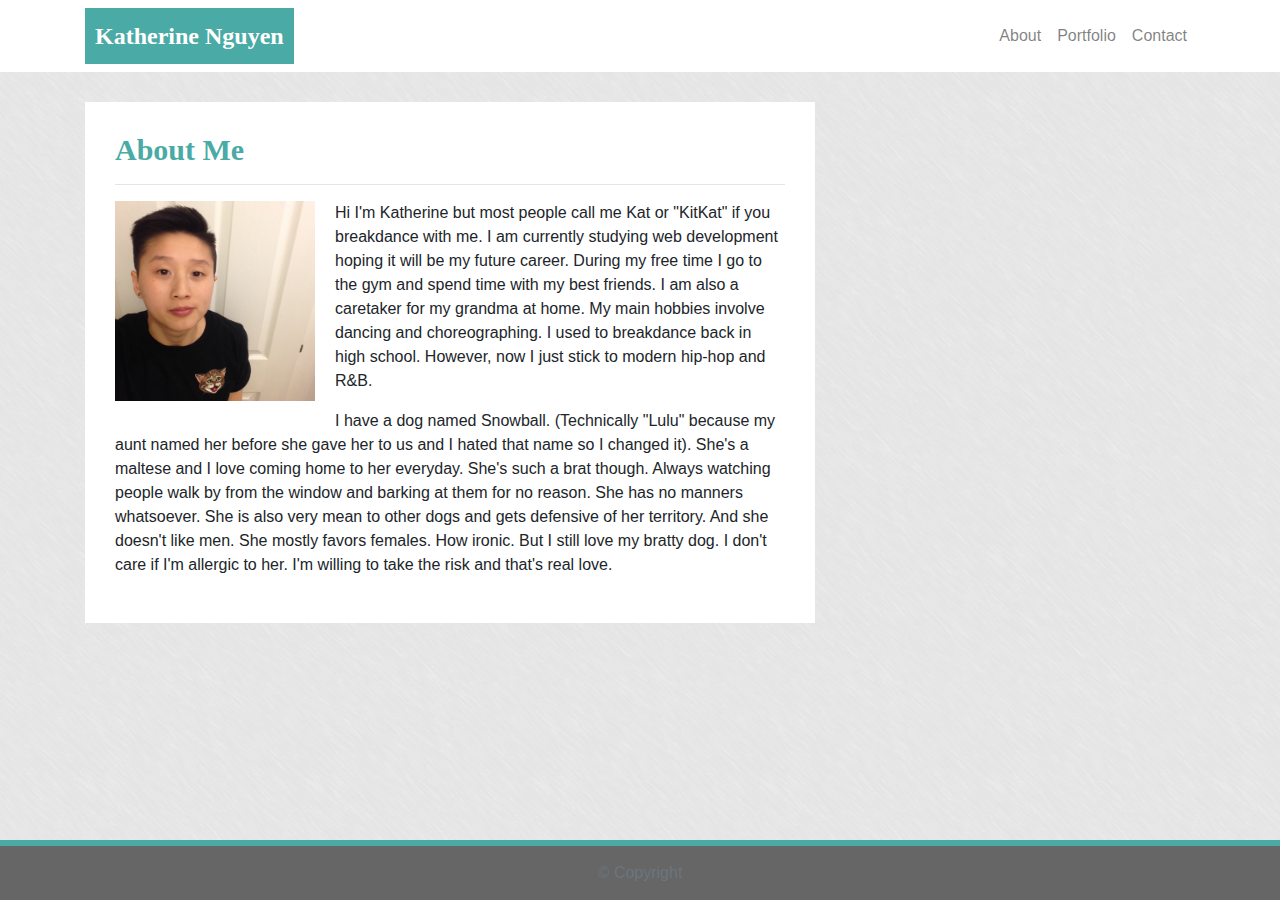
==== index.html @ 37c979ef "initial commit" ====
<!DOCTYPE html>
<html lang="en-us">

<head>

  <meta charset="UTF-8">
  <meta name="viewport" content="width=device-width, initial-scale=1.0">
  <meta http-equiv="X-UA-Compatible" content="ie=edge">

  <title>Bootstrap Basic Portfolio</title>

  <!-- Boostrap Stylesheet -->
  <link rel="stylesheet" href="https://maxcdn.bootstrapcdn.com/bootstrap/4.0.0/css/bootstrap.min.css">

  <!-- Our own CSS stylesheet -->
  <link rel="stylesheet" href="assets/css/style.css" media="screen">

</head>

<body>
  <nav class="navbar navbar-expand-lg navbar-light navbar-fixed-top">
    <div class="container">
      <!-- Brand and toggle get grouped for better mobile display -->
      <div class="navbar-header">
        <a class="navbar-brand" href="index.html" id="logo">Katherine Nguyen</a>
      </div>
      <button class="navbar-toggler collapsed ml-auto" data-toggle="collapse" data-target="#page-nav-collapse" aria-expanded="false">
          <span class="sr-only">Toggle navigation</span>
          <span class="icon-bar"></span>
          <span class="icon-bar"></span>
          <span class="icon-bar"></span>
        </button>
      <!-- Collect the nav links, forms, and other content for toggling -->
      <div class="collapse navbar-collapse" id="page-nav-collapse">
        <ul class="nav navbar-nav ml-auto">
          <li>
            <a class="nav-link" href="index.html">About</a>
          </li>
          <li>
            <a class="nav-link" href="portfolio.html">Portfolio</a>
          </li>
          <li>
            <a class="nav-link" href="contact.html">Contact</a>
          </li>
        </ul>
      </div>
      <!-- /.navbar-collapse -->
    </div>
    <!-- /.container -->
  </nav>
  <!-- End of navbar -->

  <!-- Start of container -->
  <main class="container">
    <section class="row">
      <div class="col-md-8">
        <article class="block">
          <h1 class="block-header">About Me</h1>
          <hr />
          <img src="assets/images/OIEG9561.jpeg" alt="Profile Pic" id="about-image" />
          <p>Hi I'm Katherine but most people call me Kat or "KitKat" if you breakdance with me.
                I am currently studying web development hoping it will be my future career. 
                During my free time I go to the gym and spend time with my best friends. I am also a caretaker for my grandma at home. 
                My main hobbies involve dancing and choreographing. I used to breakdance back in high school. 
                However, now I just stick to modern hip-hop and R&B.
            </p>
            <p>I have a dog named Snowball. (Technically "Lulu" because my aunt named her before she gave her to us and I hated that name so I changed it).
                She's a maltese and I love coming home to her everyday. She's such a brat though.
                Always watching people walk by from the window and barking at them for no reason. She has no manners whatsoever. 
                She is also very mean to other dogs and gets defensive of her territory. And she doesn't like men. 
                She mostly favors females. How ironic. But I still love my bratty dog. I don't care if I'm allergic to her. 
                I'm willing to take the risk and that's real love.
            </p>
        </article>
      </div>
    </section>
  </main>
  <!-- End of container -->

  <!-- Start of footer -->
  <footer class="footer">
    <div class="two-toned-footer-color"></div>
    <p class="text-muted text-muted-footer text-center">
      &copy; Copyright 
    </p>
  </footer>
  <!-- End of footer -->

  <!-- jQuery CDN -->
  <script type="text/javascript" src="https://cdnjs.cloudflare.com/ajax/libs/jquery/3.2.1/jquery.min.js"></script>

  <!-- Bootstrap CDN -->
  <script src="https://maxcdn.bootstrapcdn.com/bootstrap/4.0.0/js/bootstrap.min.js"></script>
</body>

</html>
---- assets/css/style.css ----
/* --- STYLES FOR ALL PAGES --- */
body {
    /* Typography */
    font-family: Arial, "Helvetica Neue", Helvetica, sans-serif;
  
    /* Visual */
    background-image: url("../../assets/images/brushed/brushed_@2X.png");
  }
  
  html {
    /* Positioning */
    position: relative;
  
    /* Box-model */
    min-height: 100%;
  }
  
  /* add space for fixed nav */
  main {
    margin: 80px 0;
  }
  
  /* create styles for use for all white main boxes */
  .block {
    background-color: #fff;
    padding: 30px;
    margin-bottom: 50px;
    position: relative;
    bottom: 50px;
  }
  
  .block-header {
    /* Typography */
    color: #4aaaa5;
    font-family: Georgia, Times, "Times New Roman", serif;
    font-weight: bold;
    font-size: 30px;
  }
  
  /* NAV START */
  #logo {
    font-family: Georgia, Times, "Times New Roman", serif;
    padding: 10px;
  
    /* Typography */
    font-size: 24px;
    font-weight: bold;
    color: #fff;
  
    /* Visual */
    background: #4aaaa5;
  }
  
  /* override bootstrap hover color and border */
  .navbar-default .navbar-nav > li > a:hover {
    color: #4aaaa5;
  }
  
  .navbar {
    background: white;
    border: none;
  }
  
  /* media query for nav background color change */
  @media only screen and (max-width: 767px) {
    .navbar-header {
      background-color: #4aaaa5;
    }
  }
  /* END NAV */
  
  
  /* CONNECT W/ ME CSS */
  .connect-header {
    /* Typography */
    font-size: 25px;
  }
  
  .connect-photo {
    /* Box-model */
    width: 55px;
    height: 55px;
  }
  
  #images {
    /* Box-model */
    padding-top: 15px;
  
    /* Typography */
    text-align: center;
  }
  /* END CONNECT W/ ME */
  
  
  /* BEGIN FOOTER */
  .footer {
    /* Positioning */
    position: absolute;
    bottom: 0;
  
    /* Box-model */
    width: 100%;
    height: 60px;
  
    /* Visual */
    background-color: #666;
  }
  
  .text-muted-footer {
    /* Box-model */
    margin-top: 15px;
  
    /* Typography */
    color: #fff;
  }
  
  .two-toned-footer-color {
    /* Box-model */
    height: 6px;
    padding-top: 3px;
  
    /* Visual */
    background-color: #4aaaa5;
  }
  /* END FOOTER */
  /* --- END STYLES FOR ALL PAGES --- */
  
  /* --- PAGE-SPECIFIC STYLES --- */
  /* ABOUT-ME PAGE */
  .about-me-header {
    /* Positioning */
    margin-bottom: 33px;
    font-family: Georgia, Times, "Times New Roman", serif;
  
    /* Typography */
    font-size: 32px;
    font-weight: bold;
    color: #4aaaa5;
  }
  
  #about-image {
    /* Positioning */
    float: left;
  
    /* Box-model */
    width: 200px;
    margin: 0 20px 10px 0;
  }
  /* END ABOUT-ME PAGE */
  
  
  /* PORTFOLIO PAGE */
  .port-image {
    margin: 10px auto;
    margin-left: 5px;
    width: 270px;
    height: 200px;
  }

  .port-image-right {
    margin: 10px auto;
    width: 270px;
    height: 200px;
    position: relative;
    right: 10px;
  }

.ai,
.health,
.music {
    width: 270px;
    position: relative;
    bottom: 60px;
    left: 5px;
    background-color: #4aaaa5;
    padding: 3px;
    text-align: center;
    font-family: "Georgia", "Times", "Times New Roman", "serif";
    color: #ffffff;
}

.dance,
.film {
    width: 270px;
    position: relative;
    bottom: 60px;
    right: 10px;
    background-color: #4aaaa5;
    padding: 3px;
    text-align: center;
    font-family: "Georgia", "Times", "Times New Roman", "serif";
    color: #ffffff;
}
  /* END PORTFOLIO PAGE */
  
  
  /* CONTACT FORM PAGE  */
  .form-control {
    /* give input boxes right angles */
    border-radius: 0;
  
    /* keep from horizontally resizing text area */
    min-width: 100%;
    max-width: 100%;
  }
  
  .submit-btn {
    /* Box-model */
    padding: 10px 20px;
    font-size: 16px;
    font-weight: lighter;
    position: relative;
    left: 15px;
  
    /* Typography */
    color: #fff;
  
    /* Visual */
    background-color: #4aaaa5;
    border: 0;
  }
  
  .submit-btn:hover {
    opacity: .7;
  }
  
  /* END CONTACT FORM PAGE */
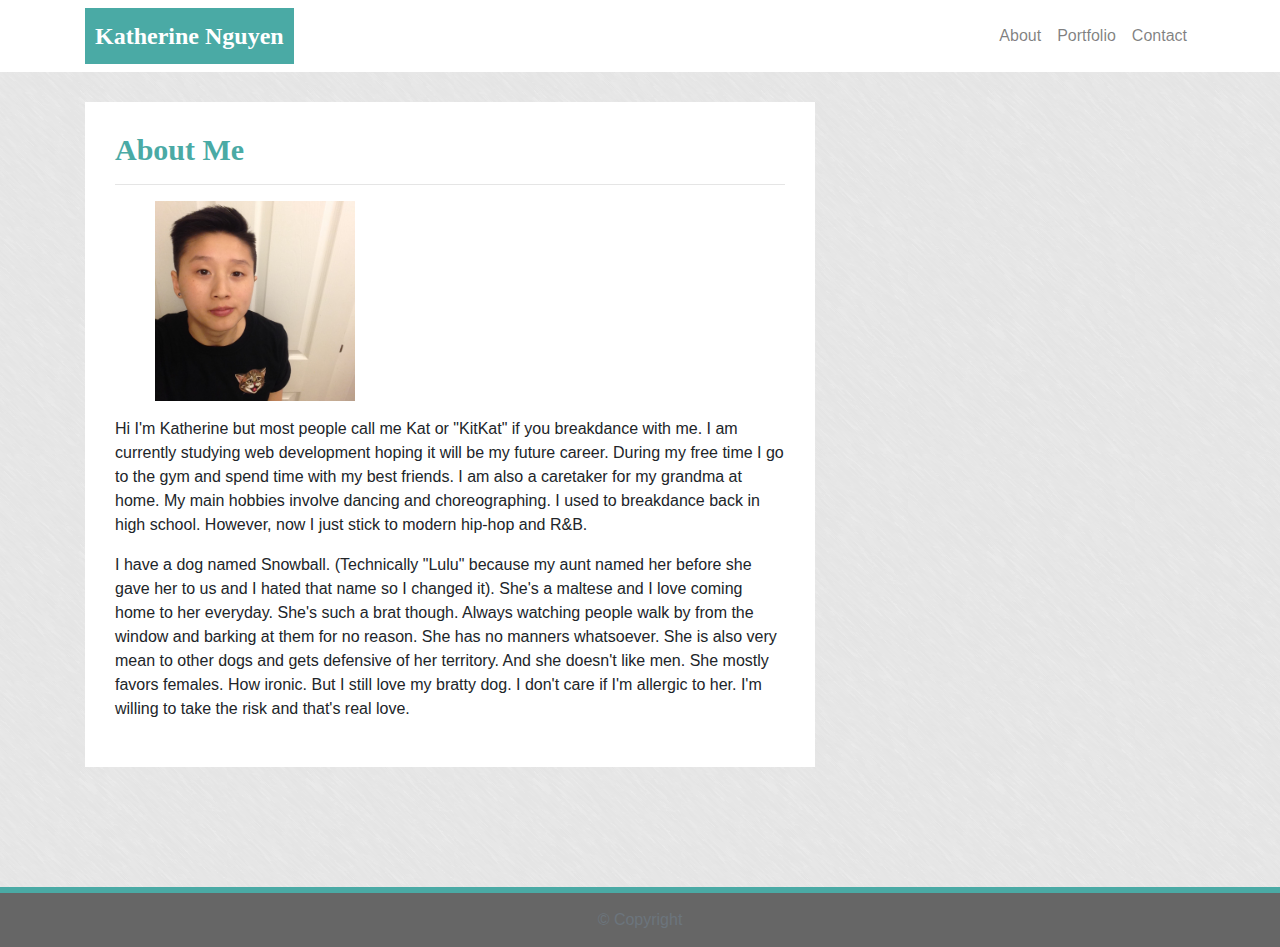
==== commit 1683ba4f: "final" ====
--- a/index.html
+++ b/index.html
@@ -57,7 +57,7 @@
         <article class="block">
           <h1 class="block-header">About Me</h1>
           <hr />
-          <img src="assets/images/OIEG9561.jpeg" alt="Profile Pic" id="about-image" />
+          <img src="assets/images/OIEG9561.jpeg" alt="Profile Pic" id="about-image" /><br><br><br><br><br><br><br><br><br>
           <p>Hi I'm Katherine but most people call me Kat or "KitKat" if you breakdance with me.
                 I am currently studying web development hoping it will be my future career. 
                 During my free time I go to the gym and spend time with my best friends. I am also a caretaker for my grandma at home. 
--- a/assets/css/style.css
+++ b/assets/css/style.css
@@ -141,6 +141,8 @@
   #about-image {
     /* Positioning */
     float: left;
+    position: relative;
+    left: 40px;
   
     /* Box-model */
     width: 200px;
